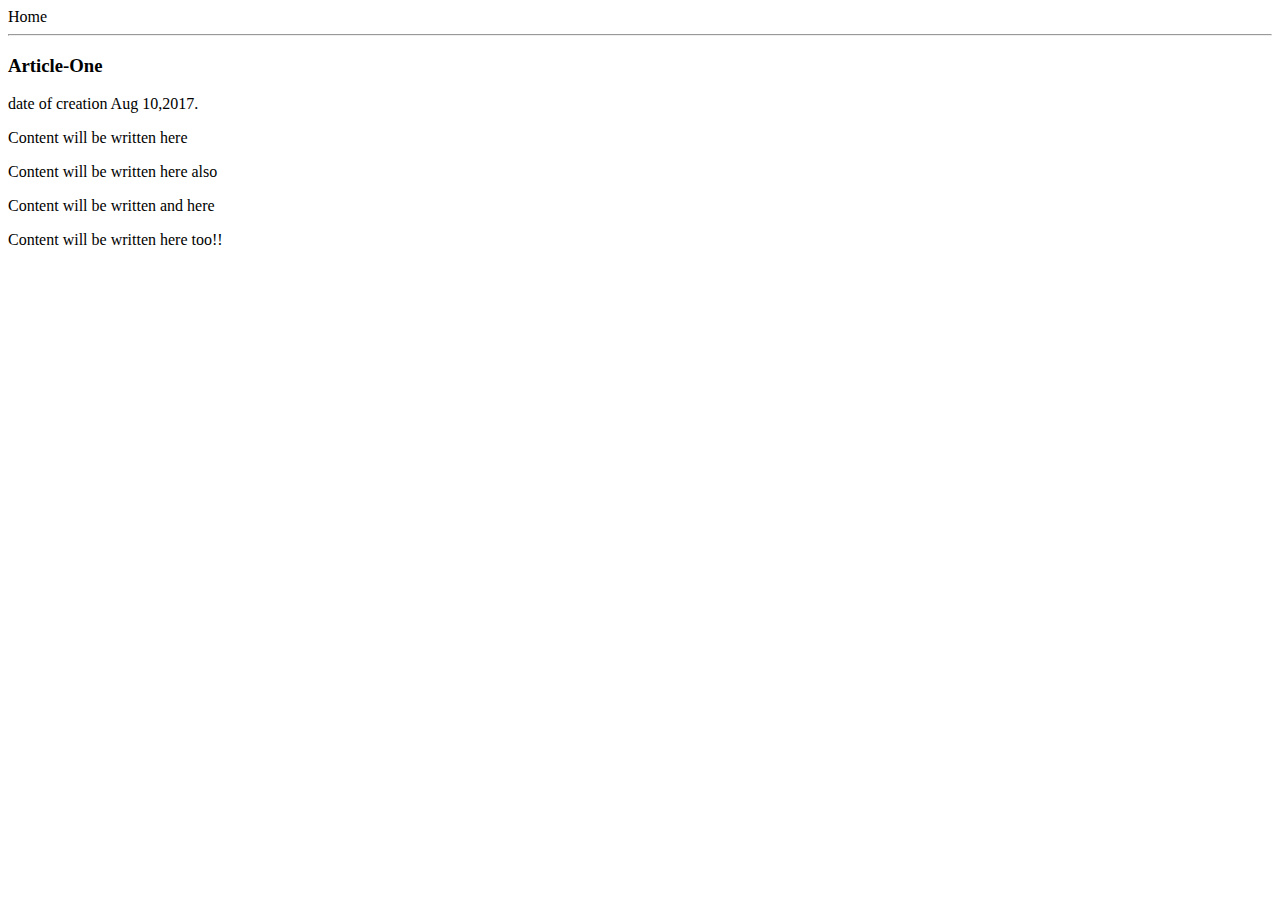
==== ui/article-one.html @ 0a6b7d1f "[imad-console] Updates ui/article-one.html" ====
<html>
  <head>
      <title>
          Article One by CG
      </title>
  </head>  
  <body>
      <div>
          <o href="http://aganateja.imad.hasura-app.io">Home</o>
      </div>
      <hr/>
      <h3>
          Article-One
      </h3>
      <div>
         date of creation Aug 10,2017.
      </div>
      <div>
          <p>
      Content will be written here
      </p>
      Content will be written here also
      <p>
      Content will be written and here
      </p>
      <p>
      Content will be written here too!!
      </p>
      </div>
  </body>
    
    
    
    
</html>
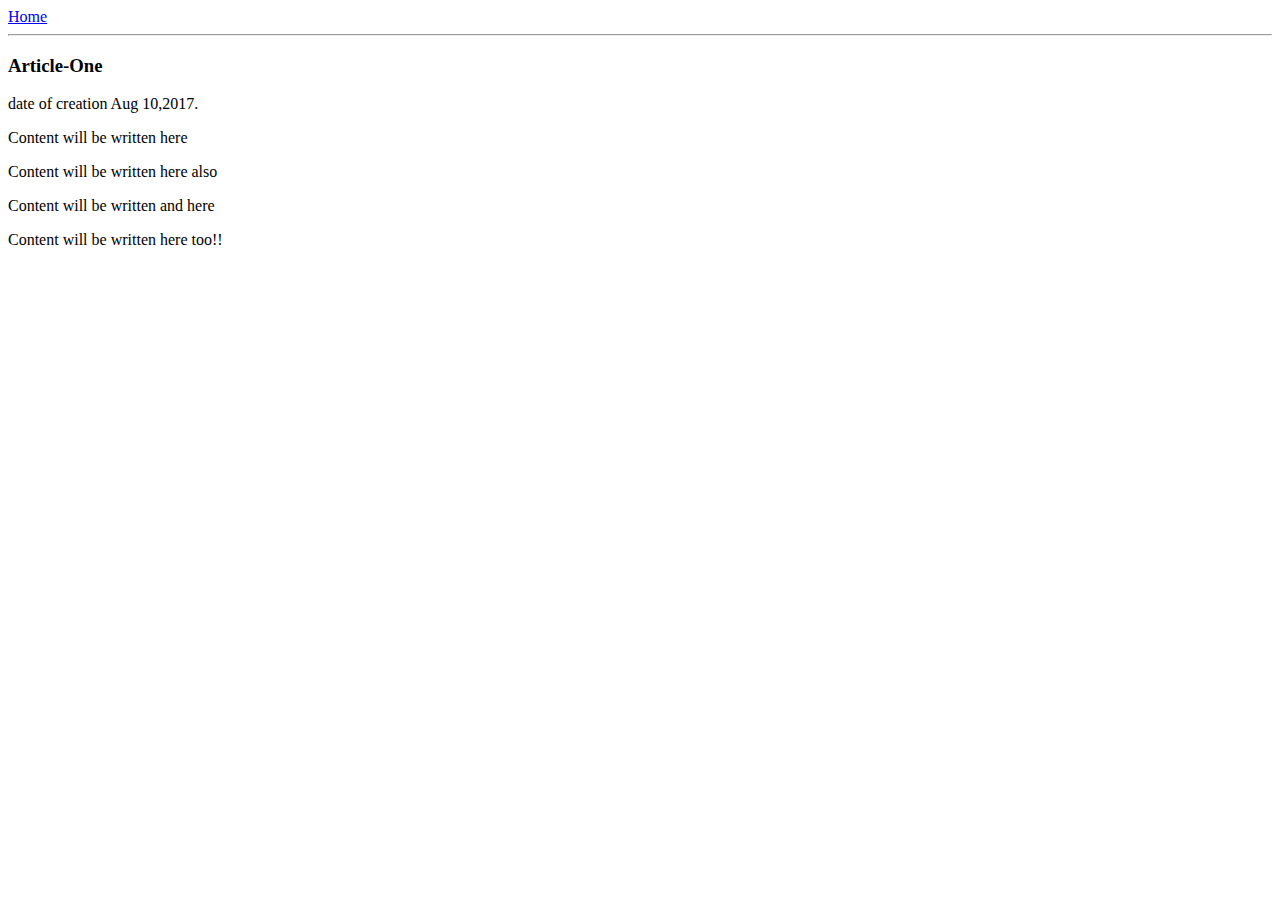
==== commit d4214dfc: "[imad-console] Updates ui/article-one.html" ====
--- a/ui/article-one.html
+++ b/ui/article-one.html
@@ -6,7 +6,7 @@
   </head>  
   <body>
       <div>
-          <o href="http://aganateja.imad.hasura-app.io">Home</o>
+          <a href="http://aganateja.imad.hasura-app.io">Home</a>
       </div>
       <hr/>
       <h3>
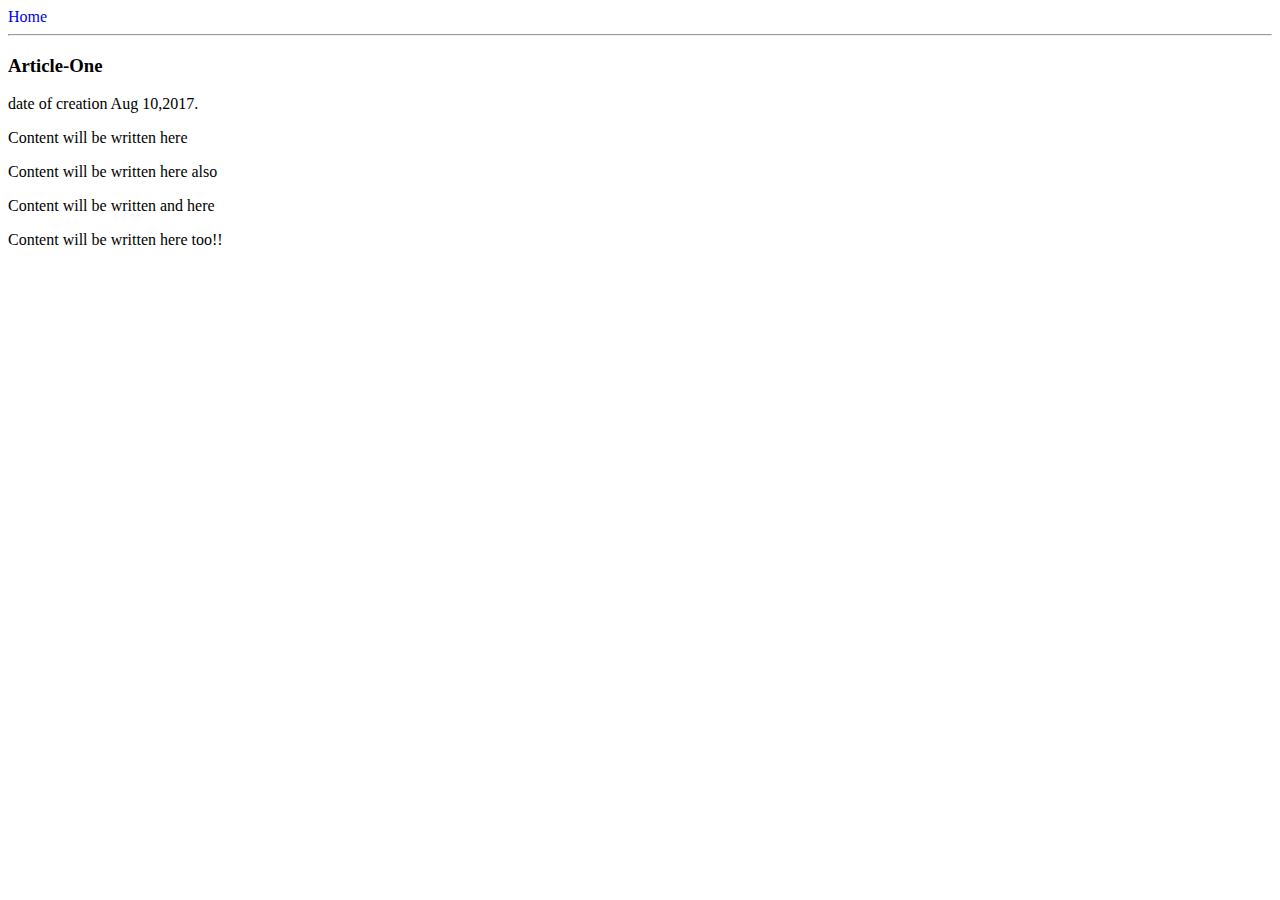
==== commit ac250896: "[imad-console] Updates ui/article-one.html" ====
--- a/ui/article-one.html
+++ b/ui/article-one.html
@@ -6,7 +6,7 @@
   </head>  
   <body>
       <div>
-          <a href="http://aganateja.imad.hasura-app.io">Home</a>
+          <a href="http://aganateja.imad.hasura-app.io" style="text-decoration:none;">Home</a>
       </div>
       <hr/>
       <h3>
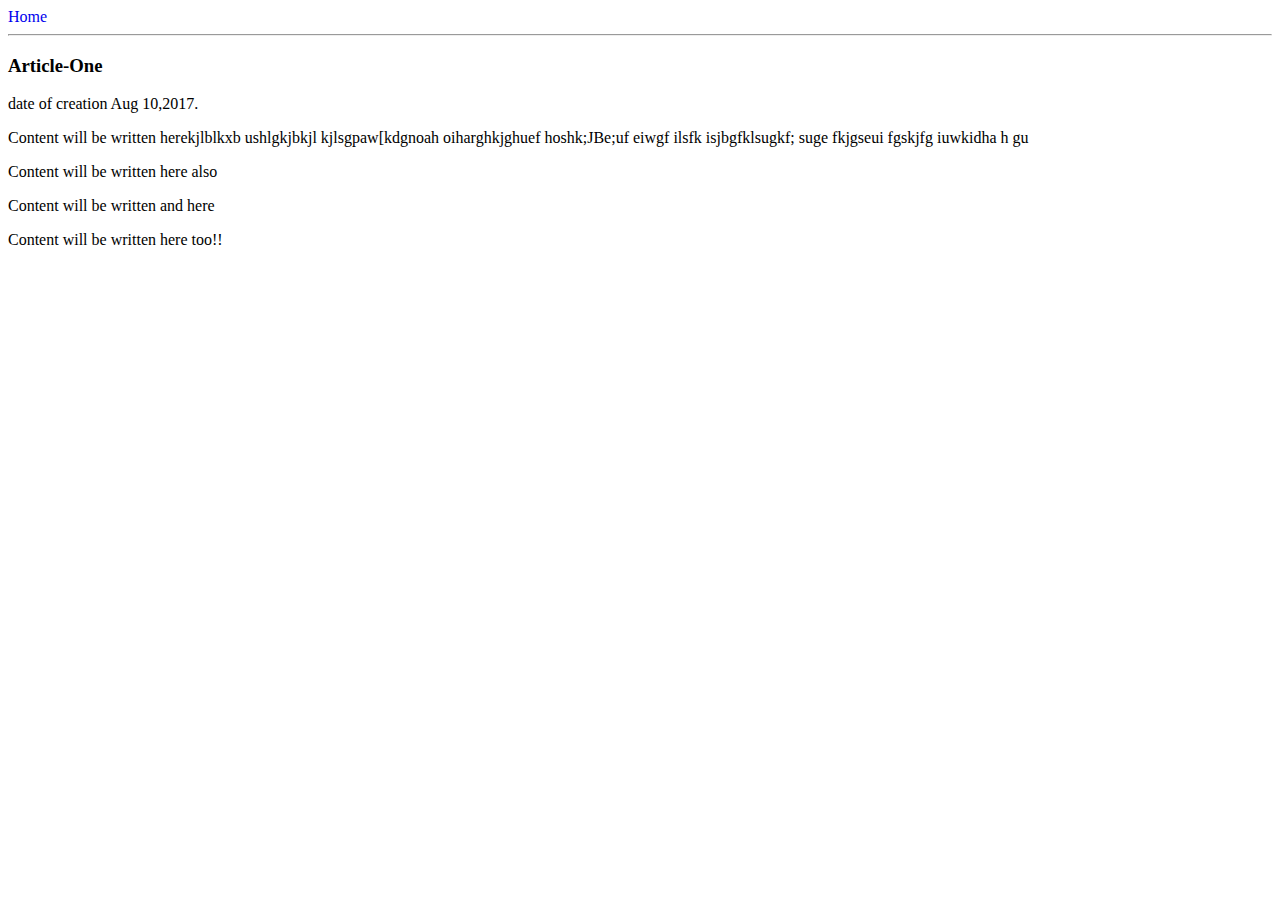
==== commit b2937353: "[imad-console] Updates ui/article-one.html" ====
--- a/ui/article-one.html
+++ b/ui/article-one.html
@@ -6,7 +6,7 @@
   </head>  
   <body>
       <div>
-          <a href="http://aganateja.imad.hasura-app.io" style="text-decoration:none;">Home</a>
+          <a href="/" style="text-decoration:none;">Home</a>
       </div>
       <hr/>
       <h3>
@@ -17,7 +17,8 @@
       </div>
       <div>
           <p>
-      Content will be written here
+      Content will be written herekjlblkxb ushlgkjbkjl kjlsgpaw[kdgnoah oiharghkjghuef hoshk;JBe;uf 
+      eiwgf ilsfk isjbgfklsugkf; suge fkjgseui fgskjfg iuwkidha h gu
       </p>
       Content will be written here also
       <p>
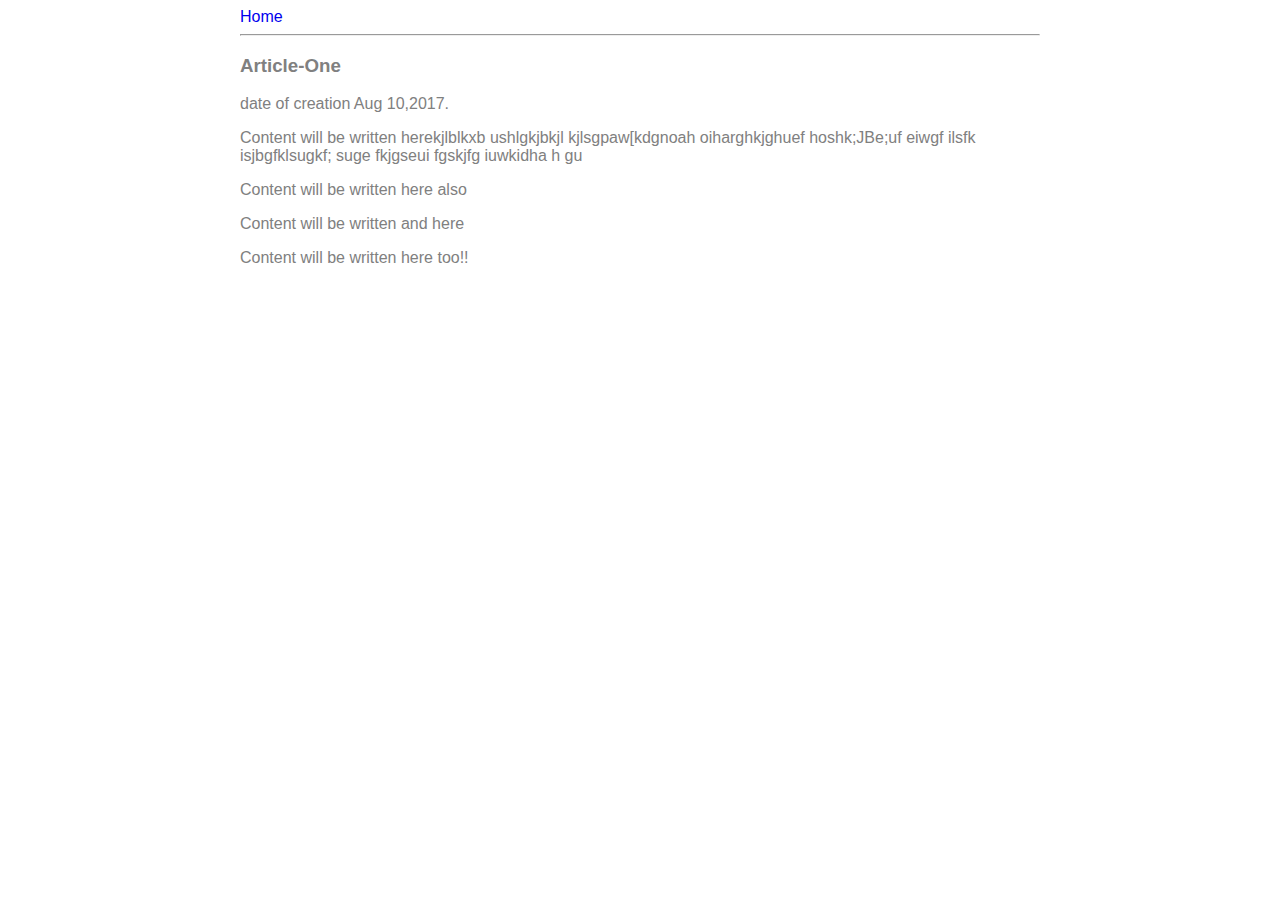
==== commit 3b064e32: "[imad-console] Updates ui/article-one.html" ====
--- a/ui/article-one.html
+++ b/ui/article-one.html
@@ -3,30 +3,41 @@
       <title>
           Article One by CG
       </title>
+      <style>
+          .container{
+              margin:0 auto;
+              font-family:sans-serif;
+              max-width:800px;
+              color:grey;
+          }
+          
+      </style>
   </head>  
   <body>
-      <div>
-          <a href="/" style="text-decoration:none;">Home</a>
-      </div>
-      <hr/>
-      <h3>
-          Article-One
-      </h3>
-      <div>
-         date of creation Aug 10,2017.
-      </div>
-      <div>
+      <div class="container">
+          <div>
+              <a href="/" style="text-decoration:none;">Home</a>
+          </div>
+          <hr/>
+          <h3>
+              Article-One
+          </h3>
+          <div>
+             date of creation Aug 10,2017.
+          </div>
+          <div>
+              <p>
+          Content will be written herekjlblkxb ushlgkjbkjl kjlsgpaw[kdgnoah oiharghkjghuef hoshk;JBe;uf 
+          eiwgf ilsfk isjbgfklsugkf; suge fkjgseui fgskjfg iuwkidha h gu
+          </p>
+          Content will be written here also
           <p>
-      Content will be written herekjlblkxb ushlgkjbkjl kjlsgpaw[kdgnoah oiharghkjghuef hoshk;JBe;uf 
-      eiwgf ilsfk isjbgfklsugkf; suge fkjgseui fgskjfg iuwkidha h gu
-      </p>
-      Content will be written here also
-      <p>
-      Content will be written and here
-      </p>
-      <p>
-      Content will be written here too!!
-      </p>
+          Content will be written and here
+          </p>
+          <p>
+          Content will be written here too!!
+          </p>
+          </div>
       </div>
   </body>
     
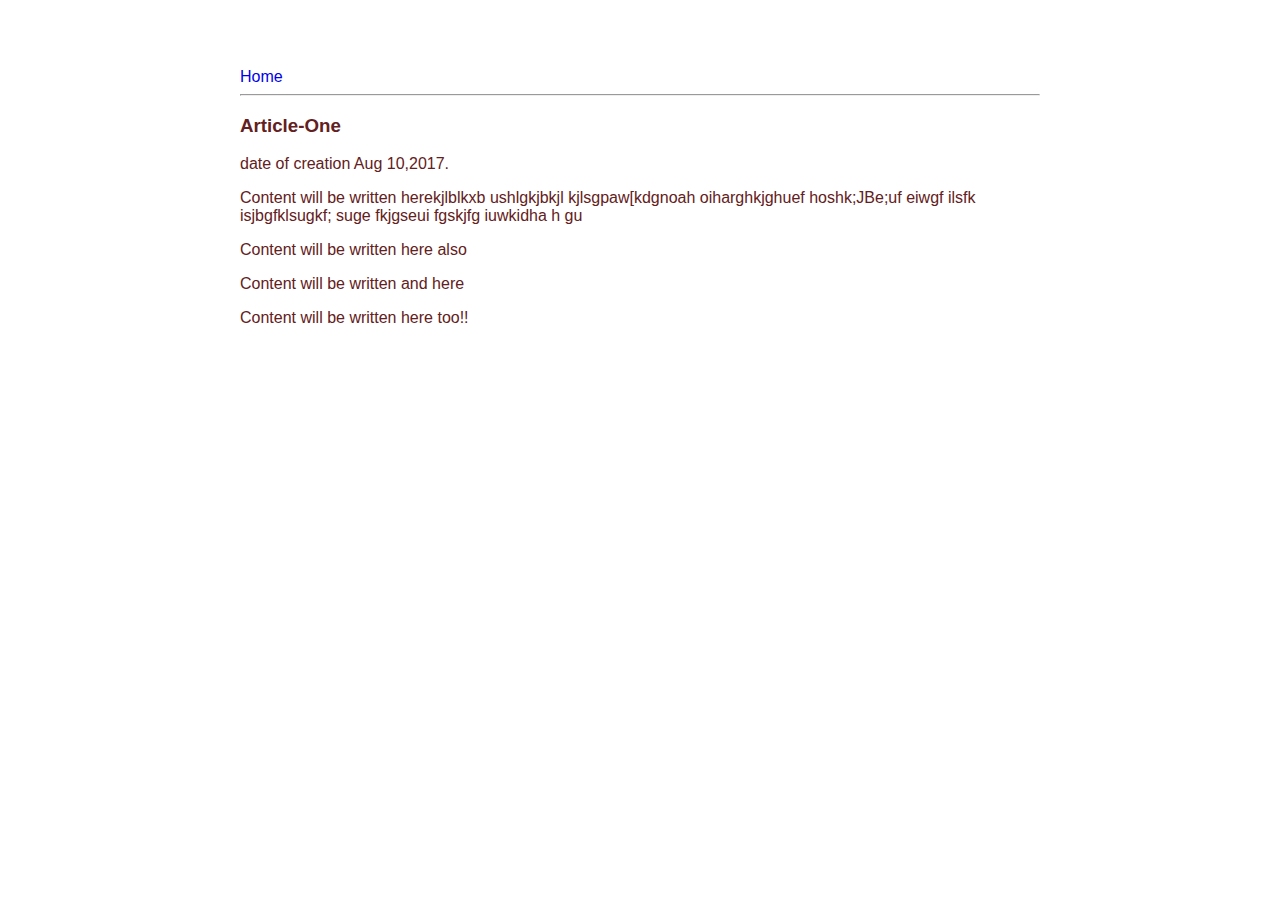
==== commit a1e5a547: "[imad-console] Updates ui/article-one.html" ====
--- a/ui/article-one.html
+++ b/ui/article-one.html
@@ -5,10 +5,13 @@
       </title>
       <style>
           .container{
-              margin:0 auto;
-              font-family:sans-serif;
-              max-width:800px;
-              color:grey;
+                  margin: 0 auto;
+    font-family: sans-serif;
+    max-width: 800px;
+    color: #632020;
+    padding-left: 20px;
+    padding-right: 20px;
+    padding-top: 60px;
           }
           
       </style>
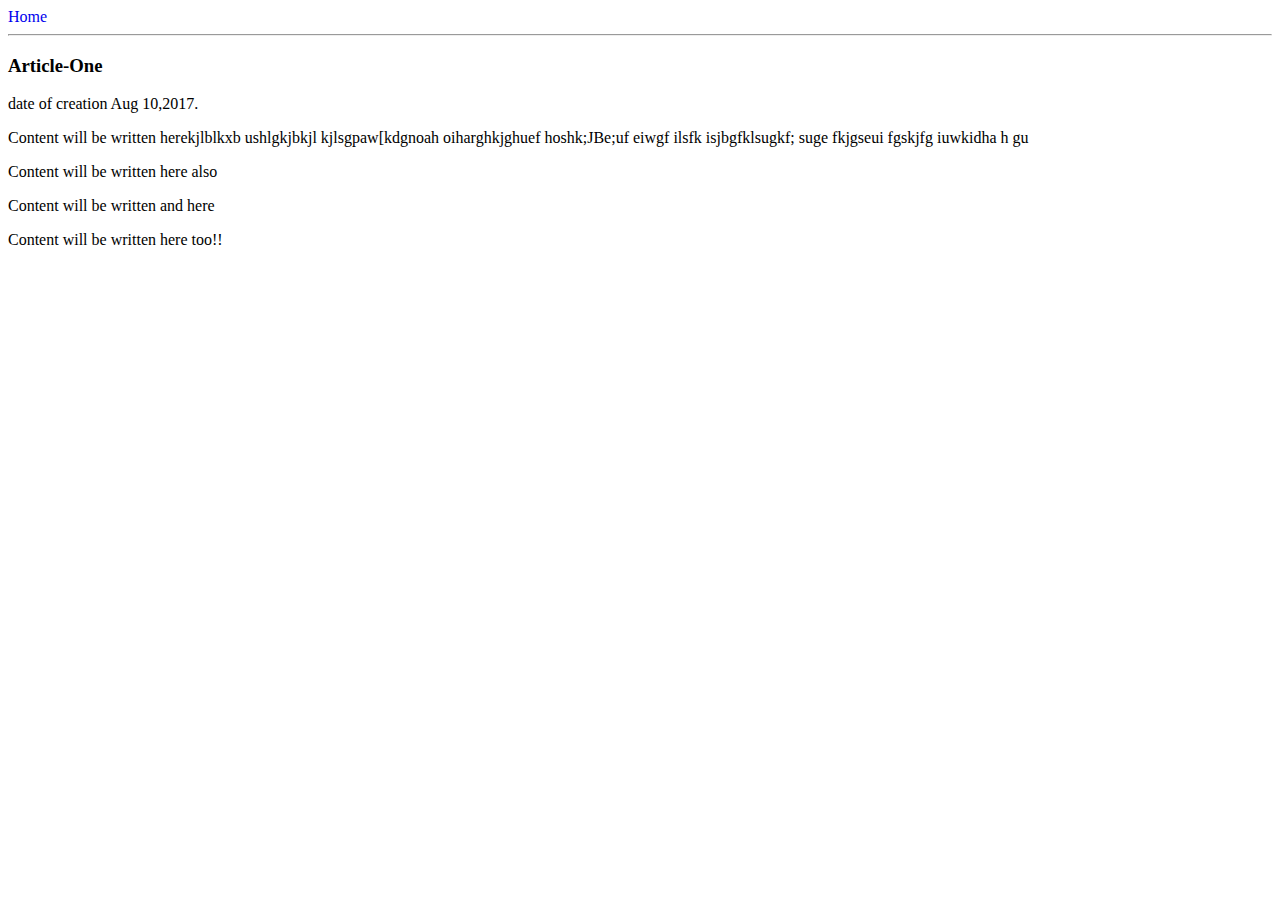
==== commit a018e2e7: "[imad-console] Updates ui/article-one.html" ====
--- a/ui/article-one.html
+++ b/ui/article-one.html
@@ -3,18 +3,7 @@
       <title>
           Article One by CG
       </title>
-      <style>
-          .container{
-                  margin: 0 auto;
-    font-family: sans-serif;
-    max-width: 800px;
-    color: #632020;
-    padding-left: 20px;
-    padding-right: 20px;
-    padding-top: 60px;
-          }
-          
-      </style>
+    <link href="/ui/style.css" rel="stylesheet" />
   </head>  
   <body>
       <div class="container">
